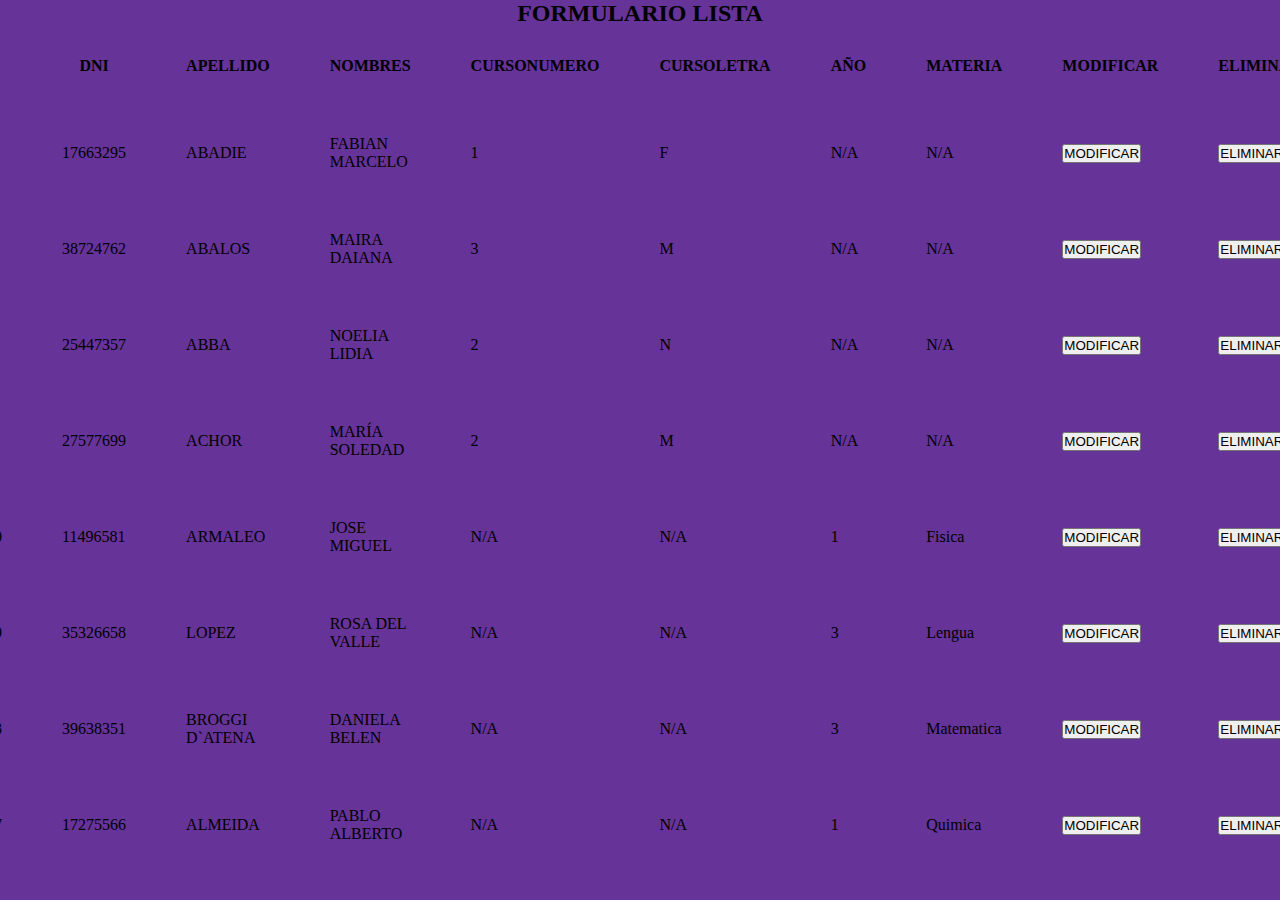
==== segundo_parcial/Index.html @ 9c0eab7d "Parcial del mk" ====
<!DOCTYPE html>
<html lang="en">
  <head>
    <meta charset="UTF-8" />
    <meta http-equiv="X-UA-Compatible" content="IE=edge" />
    <meta name="viewport" content="width=device-width, initial-scale=1.0" />
    <link rel="stylesheet" href="style.css" />
    <script defer src="formulario.js"></script>
    <script defer src="classes.js"></script>
    <script defer src="requests.js"></script>
    <script defer src="index.js"></script>
    <title>Document</title>
  </head>
  <body>
    <div class="list_display">
      <div class="list_wrapper">
        <h2>FORMULARIO LISTA</h2>
        <div id="lista">
          <div class="lds-ring">
            <div></div>
            <div></div>
            <div></div>
            <div></div>
          </div>
        </div>
      </div>
    </div>
    <div id="form_display">
      <form id="formulario_abm">
        <h2>Formulario de personas</h2>
        <input type="text" id="modo" name="modo" hidden />
        <div>
          <label>ID</label>
          <input id="id" type="number" name="id" />
        </div>
        <div>
          <label>dni</label>
          <input id="dni" type="number" name="dni" />
        </div>
        <div>
          <label>Nombres</label>
          <input id="nombres" type="text" name="nombres" />
        </div>
        <div>
          <label>Apellido</label>
          <input id="apellido" type="text" name="apellido" />
        </div>
        <div>
          <label>Tipo</label>
          <select id="tipo">
            <option value="">Seleccione...</option>
            <option value="Alumno">Alumno</option>
            <option value="Docente">Docente</option>
          </select>
        </div>
        <div id="formulario_botones">
          <button>Aceptar</button>
          <button type="button" id="formulario_cancelar">Cancelar</button>
        </div>
      </form>
    </div>
  </body>
</html>
---- segundo_parcial/style.css ----
* {
  margin: 0;
  padding: 0;
}

html,
body {
  width: 100%;
}

.list_display {
  width: 100%;
  height: 100vh;
  background-color: rebeccapurple;
  overflow: auto;
}

.list_wrapper {
  width: 100%;
  height: 100%;
  display: flex;
  flex-direction: column;
  align-items: center;
}
.inner_list th,
.inner_list td {
  padding: 30px;
}

#form_display {
  top: 0;
  left: 0;
  position: absolute;
  width: 100%;
  height: 100%;
  display: none;
  position: absolute;
  justify-content: center;
  align-items: center;
  background-color: rgba(0, 0, 0, 0.7);
}

#formulario_abm {
  display: flex;
  flex-direction: column;
  justify-content: center;
  align-items: center;
  width: 600px;
  height: 500px;
  background-color: white;
}

.show {
  display: flex !important;
}
/* SPINNER */

.lds-ring {
  display: inline-block;
  position: relative;
  width: 80px;
  height: 80px;
}
.lds-ring div {
  box-sizing: border-box;
  display: block;
  position: absolute;
  width: 64px;
  height: 64px;
  margin: 8px;
  border: 8px solid #fff;
  border-radius: 50%;
  animation: lds-ring 1.2s cubic-bezier(0.5, 0, 0.5, 1) infinite;
  border-color: #fff transparent transparent transparent;
}
.lds-ring div:nth-child(1) {
  animation-delay: -0.45s;
}
.lds-ring div:nth-child(2) {
  animation-delay: -0.3s;
}
.lds-ring div:nth-child(3) {
  animation-delay: -0.15s;
}
@keyframes lds-ring {
  0% {
    transform: rotate(0deg);
  }
  100% {
    transform: rotate(360deg);
  }
}
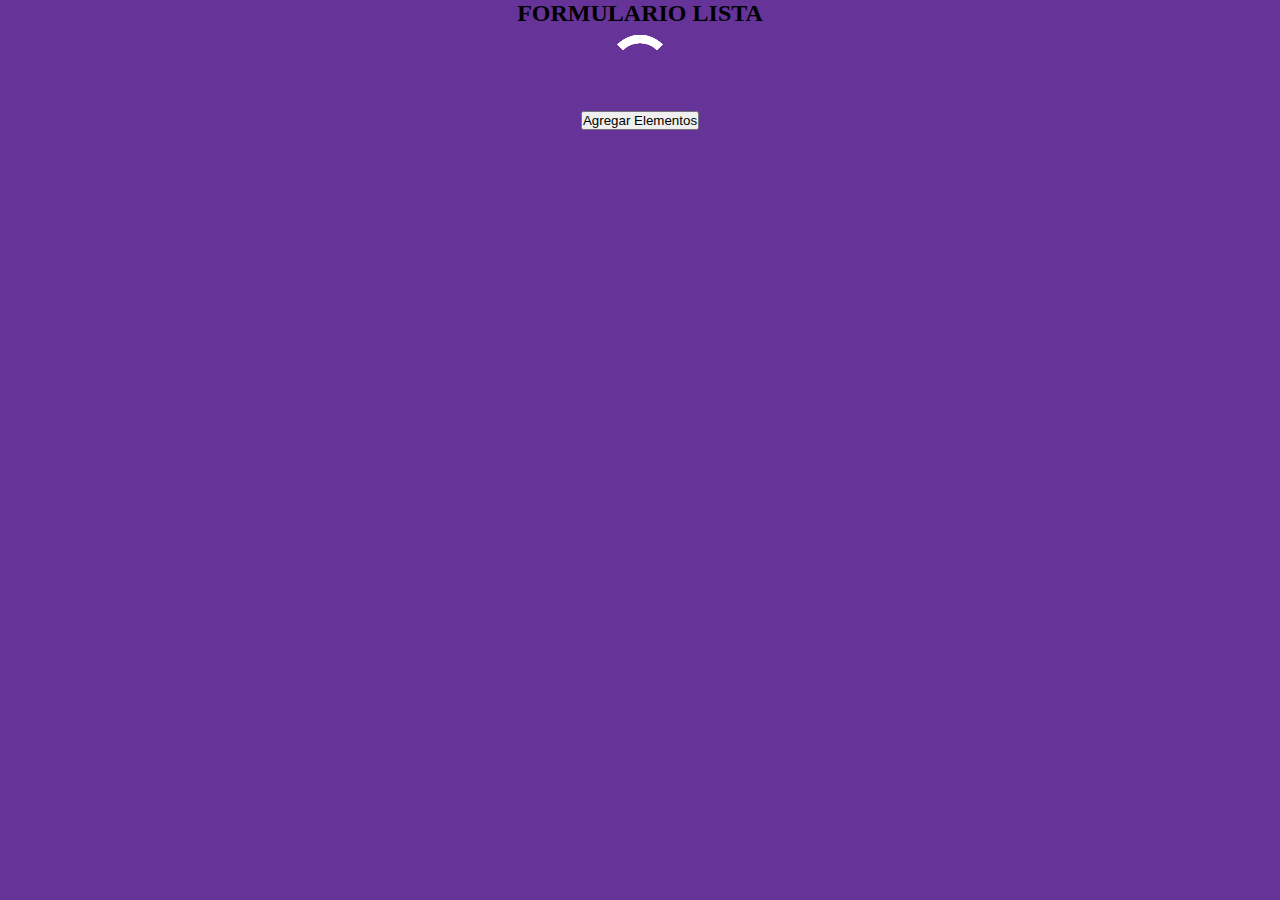
==== commit 323cbfa6: "Subir archivo" ====
--- a/segundo_parcial/Index.html
+++ b/segundo_parcial/Index.html
@@ -1,63 +1,80 @@
 <!DOCTYPE html>
 <html lang="en">
-  <head>
-    <meta charset="UTF-8" />
-    <meta http-equiv="X-UA-Compatible" content="IE=edge" />
-    <meta name="viewport" content="width=device-width, initial-scale=1.0" />
-    <link rel="stylesheet" href="style.css" />
-    <script defer src="formulario.js"></script>
-    <script defer src="classes.js"></script>
-    <script defer src="requests.js"></script>
-    <script defer src="index.js"></script>
-    <title>Document</title>
-  </head>
-  <body>
-    <div class="list_display">
-      <div class="list_wrapper">
-        <h2>FORMULARIO LISTA</h2>
-        <div id="lista">
-          <div class="lds-ring">
-            <div></div>
-            <div></div>
-            <div></div>
-            <div></div>
-          </div>
+
+<head>
+  <meta charset="UTF-8" />
+  <meta http-equiv="X-UA-Compatible" content="IE=edge" />
+  <meta name="viewport" content="width=device-width, initial-scale=1.0" />
+  <link rel="stylesheet" href="style.css" />
+  <script defer src="state.js"></script>
+  <script defer src="formulario.js"></script>
+  <script defer src="classes.js"></script>
+  <script defer src="requests.js"></script>
+  <script defer src="spinner.js"></script>
+  <script defer src="index.js"></script>
+  <title>Document</title>
+</head>
+
+<body>
+  <div id="spinner">
+    <div class="lds-ring">
+      <div></div>
+      <div></div>
+      <div></div>
+      <div></div>
+    </div>
+  </div>
+  <div class="list_display">
+    <div class="list_wrapper">
+      <h2>FORMULARIO LISTA</h2>
+      <div id="lista">
+        <div class="lds-ring">
+          <div></div>
+          <div></div>
+          <div></div>
+          <div></div>
         </div>
       </div>
+      <button id="agregar_elementos">Agregar Elementos</button>
     </div>
-    <div id="form_display">
-      <form id="formulario_abm">
-        <h2>Formulario de personas</h2>
-        <input type="text" id="modo" name="modo" hidden />
-        <div>
-          <label>ID</label>
-          <input id="id" type="number" name="id" />
-        </div>
-        <div>
-          <label>dni</label>
-          <input id="dni" type="number" name="dni" />
-        </div>
-        <div>
-          <label>Nombres</label>
-          <input id="nombres" type="text" name="nombres" />
-        </div>
-        <div>
-          <label>Apellido</label>
-          <input id="apellido" type="text" name="apellido" />
-        </div>
-        <div>
-          <label>Tipo</label>
-          <select id="tipo">
-            <option value="">Seleccione...</option>
-            <option value="Alumno">Alumno</option>
-            <option value="Docente">Docente</option>
-          </select>
-        </div>
-        <div id="formulario_botones">
-          <button>Aceptar</button>
-          <button type="button" id="formulario_cancelar">Cancelar</button>
-        </div>
-      </form>
-    </div>
-  </body>
-</html>
+  </div>
+  <div id="form_display">
+    <form id="formulario_abm">
+
+      <h2>Formulario de personas</h2>
+      <div>Accion: <h3 id='accion'>
+      </div>
+      <input type="text" id="modo" name="modo" hidden />
+      <div>
+        <label>ID</label>
+        <input id="id" type="number" name="id" />
+      </div>
+      <div>
+        <label>fabricante</label>
+        <input id="fabricante" type="text" name="fabricante" />
+      </div>
+      <div>
+        <label>añoLanzamiento</label>
+        <input id="añoLanzamiento" type="number" name="añoLanzamiento" />
+      </div>
+      <div>
+        <label>modelo</label>
+        <input id="modelo" type="text" name="modelo" />
+      </div>
+      <div>
+        <label>Tipo</label>
+        <select id="tipo" name="tipo">
+          <option value="">Seleccione...</option>
+          <option value="Auto">Auto</option>
+          <option value="Camioneta">Camioneta</option>
+        </select>
+      </div>
+      <div id="formulario_botones">
+        <button>Aceptar</button>
+        <button type="button" id="formulario_cancelar">Cancelar</button>
+      </div>
+    </form>
+  </div>
+</body>
+
+</html>--- a/segundo_parcial/style.css
+++ b/segundo_parcial/style.css
@@ -50,6 +50,18 @@
   background-color: white;
 }
 
+#spinner {
+  position: absolute;
+  top:0;
+  left:0;
+  z-index:4;
+  width: 100%;
+  height: 100vh;
+  background-color:rgba(0,0,0,0.6);
+  display: none;
+  justify-content: center;
+  align-items: center;
+}
 .show {
   display: flex !important;
 }
